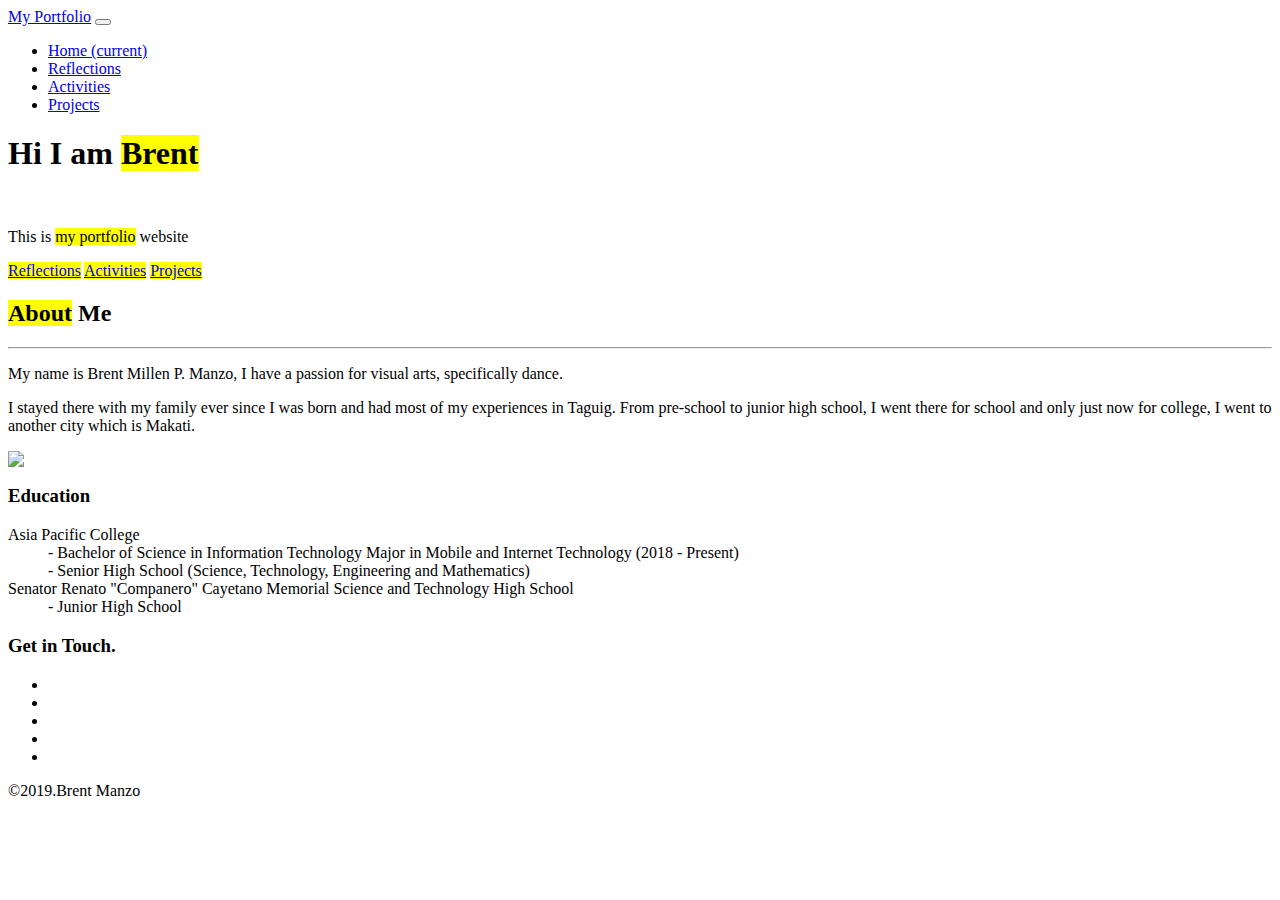
==== index.html @ c2eea7ef "no message" ====
<head>
	<!-- Bootstrap core CSS -->
	<link href="assets/bootstrap/css/bootstrap.min.css" rel="stylesheet">
	
	<link href="css/main.css" rel="stylesheet">
	<link rel="stylesheet" href="assets/plugins/font-awesome-4.7.0/css/font-awesome.min.css">
	<link href="https://fonts.googleapis.com/css?family=Manjari&display=swap" rel="stylesheet">
</head>

<body>
	<!-- Navigation -->
  <nav class="navbar navbar-expand-lg navbar-dark bg-dark fixed-top">
    <div class="container">
      <a class="navbar-brand" href="#">My Portfolio</a>
      <button class="navbar-toggler" type="button" data-toggle="collapse" data-target="#navbarResponsive" aria-controls="navbarResponsive" aria-expanded="false" aria-label="Toggle navigation">
        <span class="navbar-toggler-icon"></span>
      </button>
      <div class="collapse navbar-collapse" id="navbarResponsive">
        <ul class="navbar-nav ml-auto">
          <li class="nav-item active">
            <a class="nav-link" href="#">Home
              <span class="sr-only">(current)</span>
            </a>
          </li>
          <li class="nav-item">
            <a class="nav-link" href="reflection.html">Reflections</a>
          </li>
          <li class="nav-item">
            <a class="nav-link" href="activities.html">Activities</a>
          </li>
          <li class="nav-item">
            <a class="nav-link" href="projects.html">Projects</a>
          </li>
		  
		  
        </ul>
      </div>
    </div>
  </nav>

	<div class="jumbotron text-left">
			<h1>Hi I am <mark> Brent</mark></h1><br>
			<p>This is <mark> my portfolio</mark> website</p> 
			<p>	<mark><a href="reflection.html">Reflections</a></mark> 
				<mark><a href="activities.html">Activities</a></mark> 
				<mark><a href="projects.html">Projects</a></mark></p> 
	</div>
	<div class="container">
		<div class="row">
   
			<div class="col-sm-12">
				<h2 class="text-center"><mark>About</mark> Me</h2>
				<hr>
			</div>
			<div class="col-sm-8">
				<p>My name is Brent Millen P. Manzo, I have a passion for visual arts, specifically dance. </p>
				<p>I stayed there with my family ever since I was born and had most of my experiences in Taguig. From pre-school to
         junior high school, I went there for school and only just now for college, I went to another city which is
          Makati.</p>
			</div>
    
			<div class="col-sm-4">
       
				<img class="img-circle" src="assets/img/logo.jpg">
			</div>
		</div>
		<div class="row">
			<div class="col-sm-6">
				<h3>Education</h3>    
				<dl>
					<dt>Asia Pacific College</dt>
					<dd>- Bachelor of Science in Information Technology Major in Mobile and Internet Technology (2018 - Present)</dd>
					<dd>- Senior High School (Science, Technology, Engineering and Mathematics)</dd>
					<dt>Senator Renato "Companero" Cayetano Memorial Science and Technology High School</dt>
					<dd>- Junior High School</dd>
				</dl>   
			</div>
			
			<!--
			<div class="col-sm-6">
				<h3>Social</h3>    
				<dl>
					<dt>Bootstrap Meetup</dt>
					<dd>- Pellentesque tincidunt</dd>
					<dt>Building Clean Websites</dt>
					<dd>- Vivamus tincidunt</dd>
				</dl>   
			</div>
			-->
	</div>

<footer class="main-footer container-fluid">

    <div class="row">
      <!-- ABOUT FOOTER BLOCK -->
      <div class="footerAbout col-sm-12 col-md-4">
        
      </div>
	  
	  

      

      <!-- START OF CONTACT-SOCIAL FOOTER BLOCK -->
      <div id="contactBlock" class="col-sm-12 col-md-4" name="contact">
        <h3>Get in Touch.</h3>
        <ul class="social-nav-footer">
          <li>
            <a href="mailto:bpmanzo@student.apc.edu.ph"><i class="fa fa-envelope" aria-hidden="true"></i>
                </a>
          </li>

          <li>
            <a href="https://github.com/bpmanzo" target="_top"><i class="fa fa-github" aria-hidden="true"></i>
                </a>
          </li>

          <li>
            <a href="https://twitter.com/bmmanzo" target="_top"><i class="fa fa-twitter" aria-hidden="true"></i>
                </a>
          </li>

          <li>
            <a href="https://www.facebook.com/bmmanzo" target="_top"><i class="fa fa-facebook" aria-hidden="true"></i>
                </a>
          </li>
		  
		  <li>
            <a href="https://instagram.com/manzobrent" target="_top"><i class="fa fa-instagram" aria-hidden="true"></i>
                </a>
          </li>
		  
        </ul>
      </div>
	  
	  <!-- START OF NAV FTR BLOCK -->
      <nav class="nav-footer col-sm-12 col-md-4">
        
      </nav>

      <!-- COPYWRITE BLOCK -->
      <div class="copywrite col-sm-12">
        <p>&copy;2019.<span translate="no">Brent Manzo</span></p>
      </div>

    </div>
  </footer>
	

	
</body>
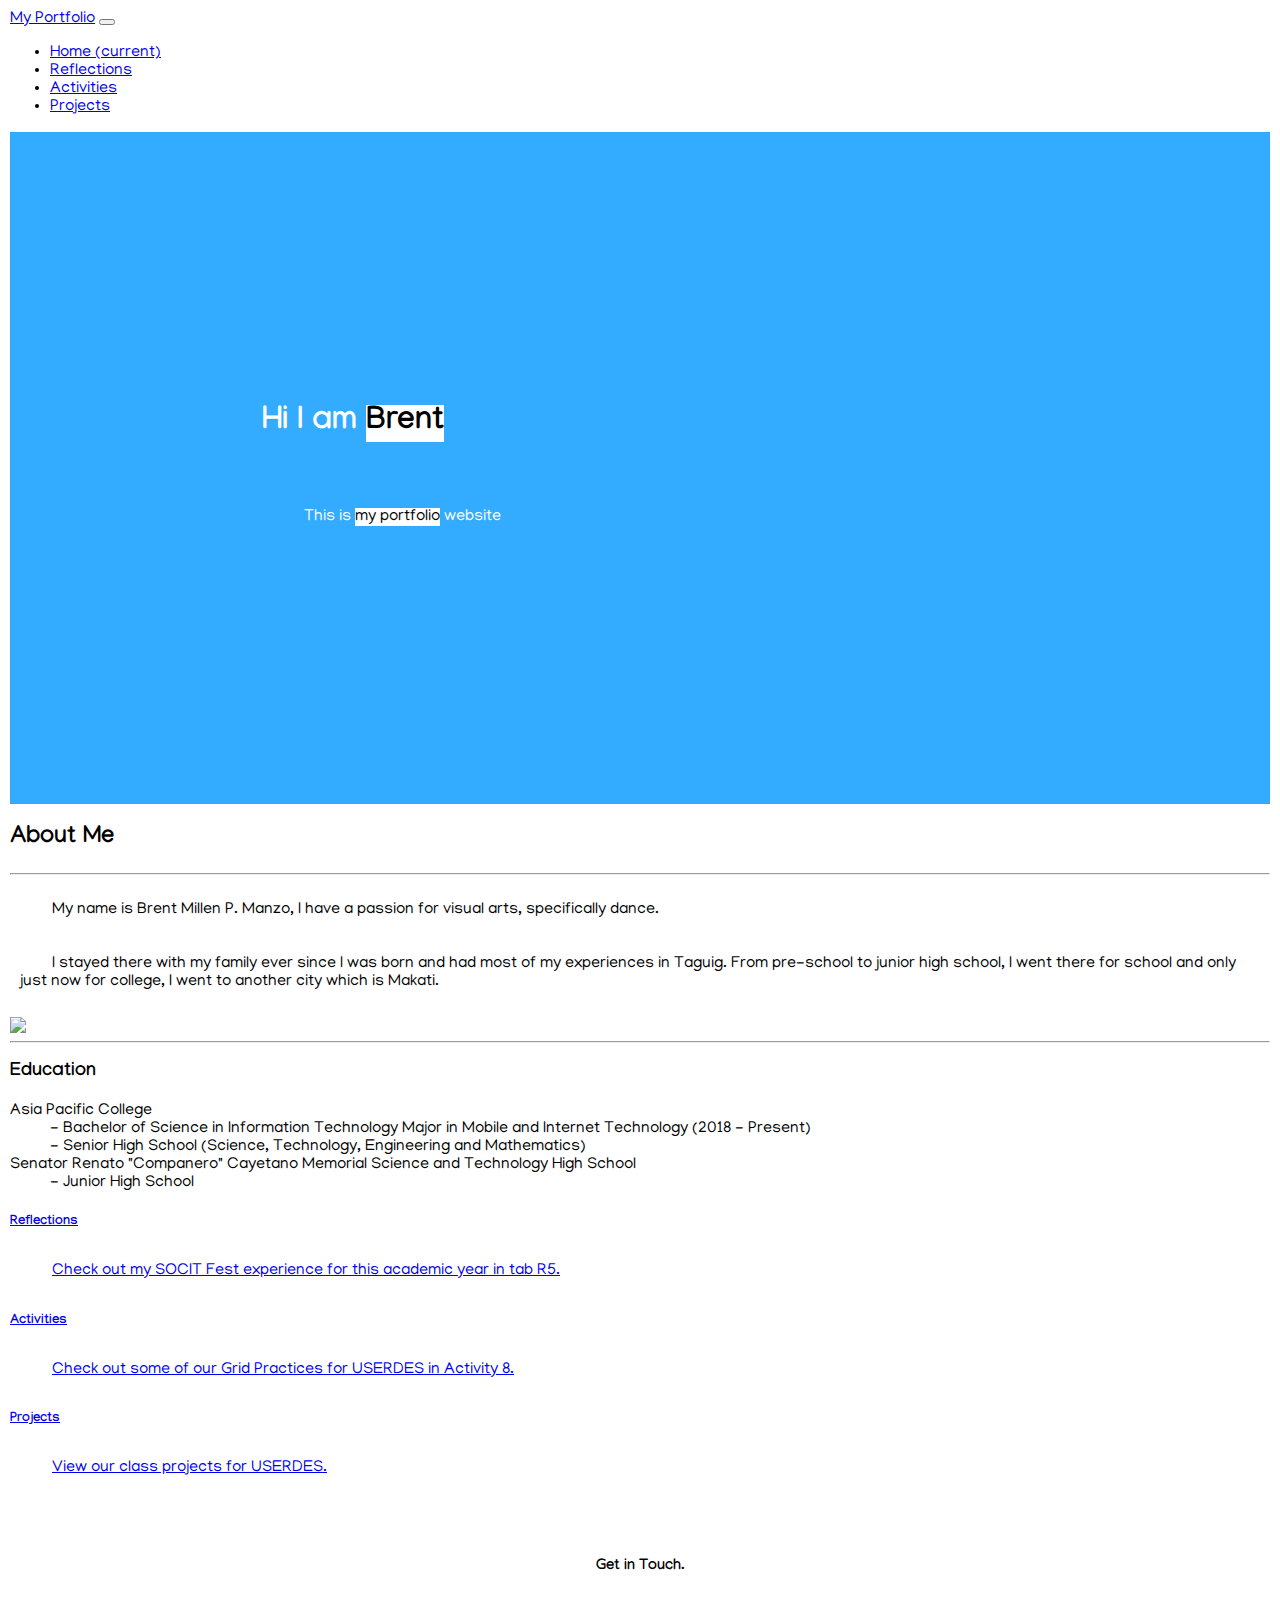
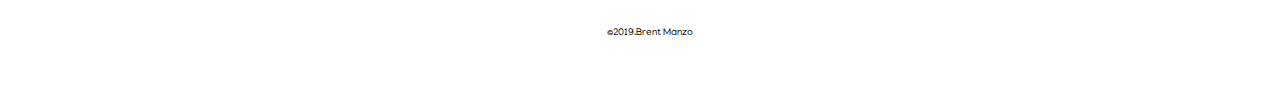
==== commit 1724bbe8: "Finals Update" ====
--- a/index.html
+++ b/index.html
@@ -26,7 +26,7 @@
             <a class="nav-link" href="reflection.html">Reflections</a>
           </li>
           <li class="nav-item">
-            <a class="nav-link" href="activities.html">Activities</a>
+            <a class="nav-link" href="activities2.html">Activities</a>
           </li>
           <li class="nav-item">
             <a class="nav-link" href="projects.html">Projects</a>
@@ -41,9 +41,7 @@
 	<div class="jumbotron text-left">
 			<h1>Hi I am <mark> Brent</mark></h1><br>
 			<p>This is <mark> my portfolio</mark> website</p> 
-			<p>	<mark><a href="reflection.html">Reflections</a></mark> 
-				<mark><a href="activities.html">Activities</a></mark> 
-				<mark><a href="projects.html">Projects</a></mark></p> 
+			
 	</div>
 	<div class="container">
 		<div class="row">
@@ -59,13 +57,15 @@
           Makati.</p>
 			</div>
     
-			<div class="col-sm-4">
+			<div class="col-sm-4 text-center">
        
 				<img class="img-circle" src="assets/img/logo.jpg">
 			</div>
 		</div>
+		
+		<hr></hr>
 		<div class="row">
-			<div class="col-sm-6">
+			<div class="col-sm-8">
 				<h3>Education</h3>    
 				<dl>
 					<dt>Asia Pacific College</dt>
@@ -75,6 +75,24 @@
 					<dd>- Junior High School</dd>
 				</dl>   
 			</div>
+			<div class="col-sm-4"  >
+			<div class="list-group">
+                    <a class="list-group-item" href="reflection.html"> 
+                    <h5 class="list-group-item-heading">Reflections</h5> 
+                    <p class="list-group-item-text">Check out my SOCIT Fest experience for this academic year in tab R5.</p> 
+                    </a>
+                    
+                    <a class="list-group-item" href="activities2.html"> 
+                    <h5 class="list-group-item-heading">Activities</h5> 
+                    <p class="list-group-item-text">Check out some of our Grid Practices for USERDES in Activity 8.</p> 
+                    </a>
+                    
+                    <a class="list-group-item" href="projects.html"> 
+                    <h5 class="list-group-item-heading">Projects</h5> 
+                    <p class="list-group-item-text">View our class projects for USERDES.</p> 
+                    </a> </div>
+            </div>
+			
 			
 			<!--
 			<div class="col-sm-6">
--- a/css/main.css
+++ b/css/main.css
@@ -0,0 +1,161 @@
+<!--
+
+-->
+
+
+.jumbotron{
+	padding:20%;
+	background:#33ACFF;
+	color:white;
+	}
+mark {
+  background-color: white;
+  color: black;
+}	
+	
+body{
+	font-family: 'Manjari', sans-serif;
+	margin:10px;
+	}
+
+p{
+	padding:10px;
+	text-indent: 2.0em; 
+	}
+	
+#compile{
+	margin-left: 50px;
+}	
+	
+	
+.main-footer {
+    background: #white;
+    color: #black;
+    padding: 40px 1em;
+    text-align: center;
+    font-size: .8em
+}
+.main-footer ul {
+    padding: 0
+}
+.footerAbout p {
+    font-size: 1.414em;
+    line-height: 1.5;
+    width: 100%;
+    max-width: 450px;
+    margin: 0 auto
+}
+.nav-footer a {
+    display: inline-block
+	
+}
+.nav-footer li {
+    margin-top: 5px
+
+}
+.social-nav-footer li {
+    display: inline-block;
+    margin-right: .3em
+}
+.social-nav-footer a {
+    padding: .5em
+}
+.social-nav-footer i {
+    font-size: 2.1em
+}
+.copywrite {
+    font-size: .78em
+}
+@media screen and (max-width:1400px) {
+    .container {
+        -webkit-transition: width 1s;
+        transition: width 1s
+    }
+}
+@media screen and (min-width:768px) {
+    .about-block h2 {
+        font-size: 2em
+    }
+    .about-block p:nth-child(1) {
+        font-size: 2em;
+        margin-bottom: 1em
+    }
+    .about-block p:nth-child(4) {
+        font-size: 1.15em;
+        max-width: 500px;
+        margin: 0 auto 2em
+    }
+    .featured-work {
+        height: 31.25em
+    }
+    .main-footer {
+        padding-top: 40px;
+        padding-bottom: 20px
+    }
+    .footerAbout p {
+        font-size: 1.2em
+    }
+	
+	.img-act {
+		display: block;
+		margin-left: auto;
+		margin-right: auto;
+		width: 70%;
+	}
+	.img-act-grid {
+		display: block;
+		margin-left: auto;
+		margin-right: auto;
+		width: 90%;
+	}
+	
+	#reflect {
+		margin-left: 30%;
+		margin-right: 30%;
+	}
+}
+
+
+/* Reflection Tabs */
+.tab-panels ul {
+        margin: 0;
+        padding: 0;
+    }
+    .tab-panels ul li {
+            list-style-type: none;
+            display: inline-block;
+            background: #33ACFF;
+            margin: 0;
+            padding: .5em 1.5em;
+            border-radius: .5em .5em 0 0;
+            color: #fff;
+            font-weight: 50;
+            cursor: pointer;
+
+                    }
+
+    .tab-panels ul li:hover {
+            color: #FFFFFF;
+            background: #404040;
+                            }
+
+    .tab-panels ul li.active {
+            color: #FFFFFF;
+            background: #404040;
+            
+                }
+
+    .tab-panels .panel  {
+            display:none;
+            background: white;
+            color: black;
+            padding: 1.5em;
+            border-radius: 0 0 .8em .8em;
+            }
+
+    .tab-panels .panel.active {
+    display:block;
+    }
+    /* Reflection Tabs END */
+
+	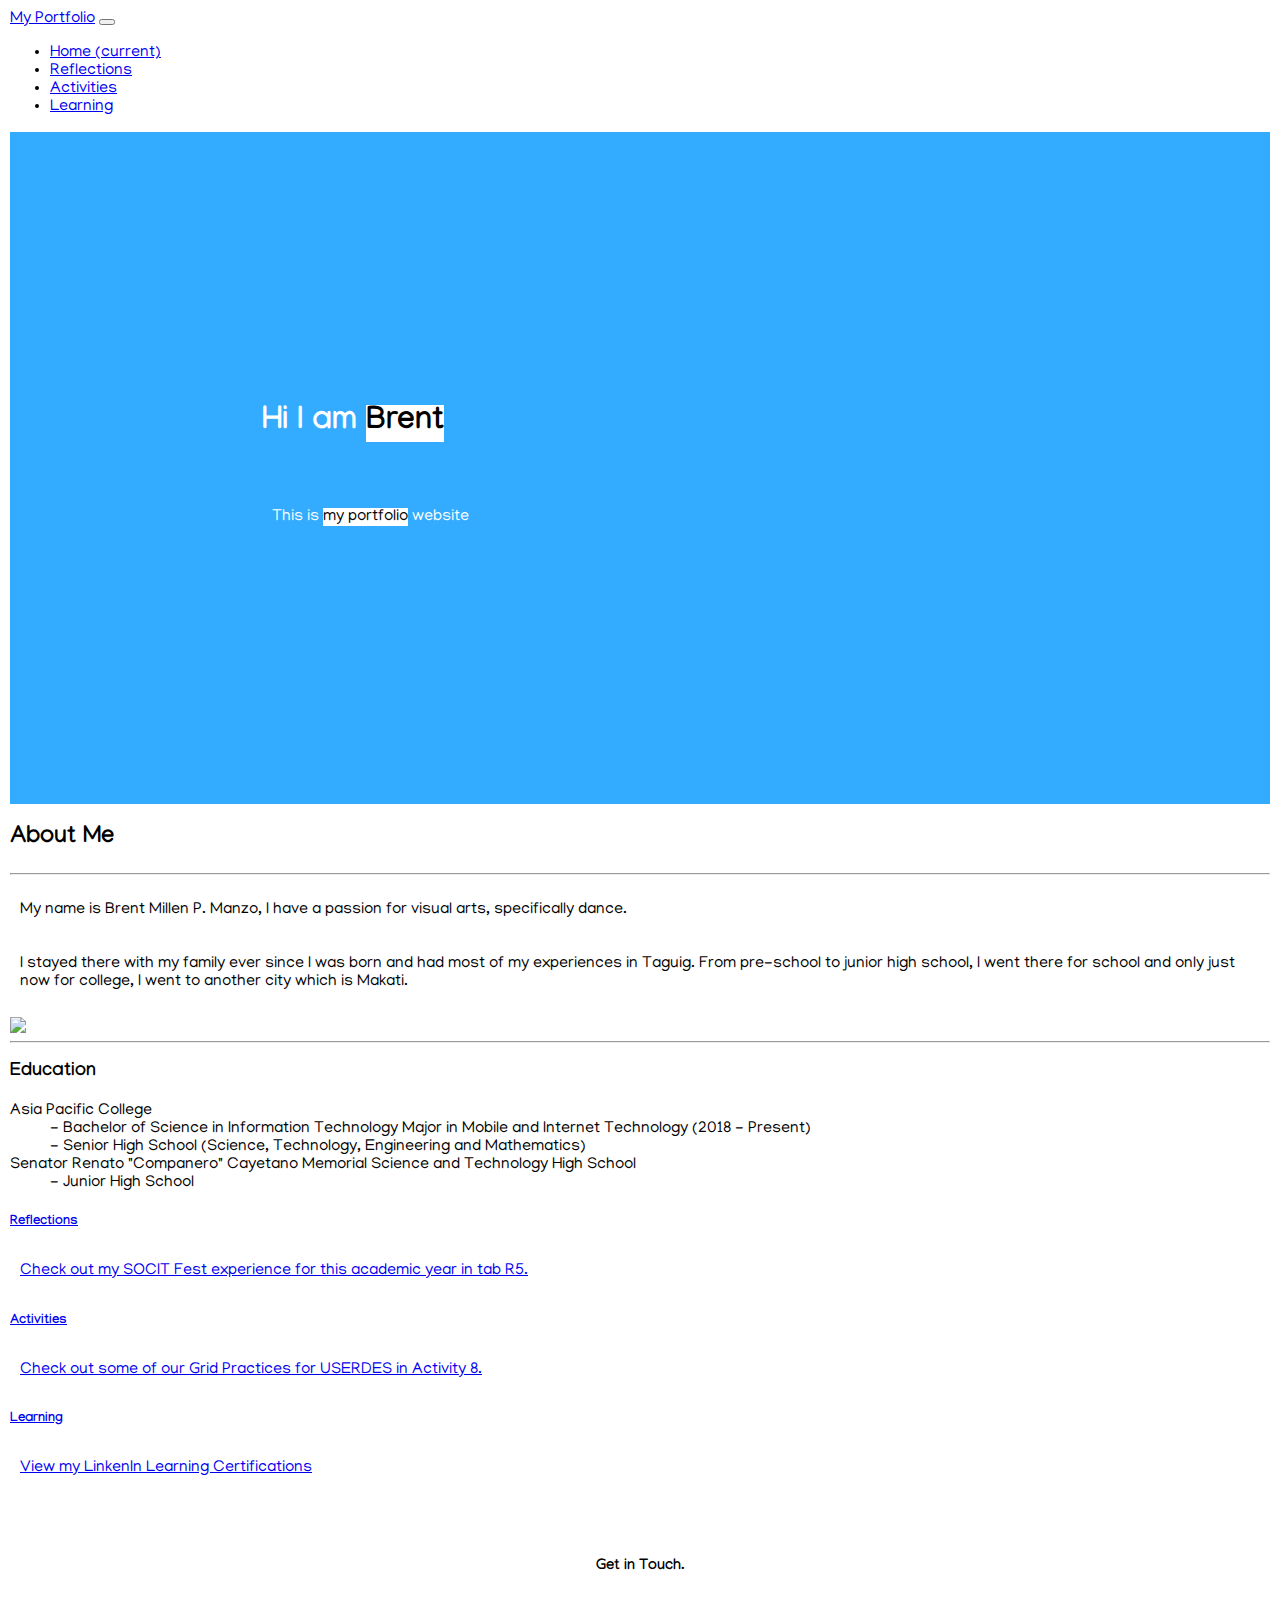
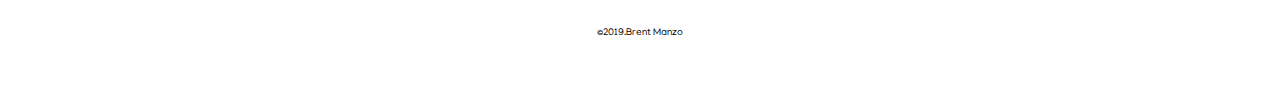
==== commit ffd17f6b: "FINAL UPDATE - USERDES Lab 2" ====
--- a/index.html
+++ b/index.html
@@ -5,6 +5,8 @@
 	<link href="css/main.css" rel="stylesheet">
 	<link rel="stylesheet" href="assets/plugins/font-awesome-4.7.0/css/font-awesome.min.css">
 	<link href="https://fonts.googleapis.com/css?family=Manjari&display=swap" rel="stylesheet">
+	
+	<title>Manzo Lab 2</title>
 </head>
 
 <body>
@@ -29,7 +31,7 @@
             <a class="nav-link" href="activities2.html">Activities</a>
           </li>
           <li class="nav-item">
-            <a class="nav-link" href="projects.html">Projects</a>
+            <a class="nav-link" href="learning.html">Learning</a>
           </li>
 		  
 		  
@@ -87,9 +89,9 @@
                     <p class="list-group-item-text">Check out some of our Grid Practices for USERDES in Activity 8.</p> 
                     </a>
                     
-                    <a class="list-group-item" href="projects.html"> 
-                    <h5 class="list-group-item-heading">Projects</h5> 
-                    <p class="list-group-item-text">View our class projects for USERDES.</p> 
+                    <a class="list-group-item" href="learning.html"> 
+                    <h5 class="list-group-item-heading">Learning</h5> 
+                    <p class="list-group-item-text">View my LinkenIn Learning Certifications</p> 
                     </a> </div>
             </div>
 			
--- a/css/main.css
+++ b/css/main.css
@@ -1,6 +1,28 @@
-<!--
 
--->
+
+.persona-card-grid {
+  padding: 30px 0 !important;
+  max-width: 1140px;
+  margin-left: auto;
+  margin-right: auto;
+}
+
+/* Cards */
+  .persona-card-wide.mdl-card {
+    width: 360px;
+  }
+
+    .persona-card-wide > .mdl-card__title {
+      color: #fff;
+      height: 200px;
+      background: url('') center / cover;
+      background-color: #33ACFF;
+    }
+
+    .persona-card-wide > .mdl-card__menu {
+      color: #fff;
+    }
+
 
 
 .jumbotron{
@@ -20,11 +42,14 @@
 
 p{
 	padding:10px;
-	text-indent: 2.0em; 
+	
 	}
 	
 #compile{
 	margin-left: 50px;
+}
+table{
+	width: auto !important;
 }	
 	
 	
@@ -106,12 +131,12 @@
 		display: block;
 		margin-left: auto;
 		margin-right: auto;
-		width: 90%;
+		width: 100%;
 	}
 	
 	#reflect {
-		margin-left: 30%;
-		margin-right: 30%;
+		margin-left: 20%;
+		margin-right: 20%;
 	}
 }
 
